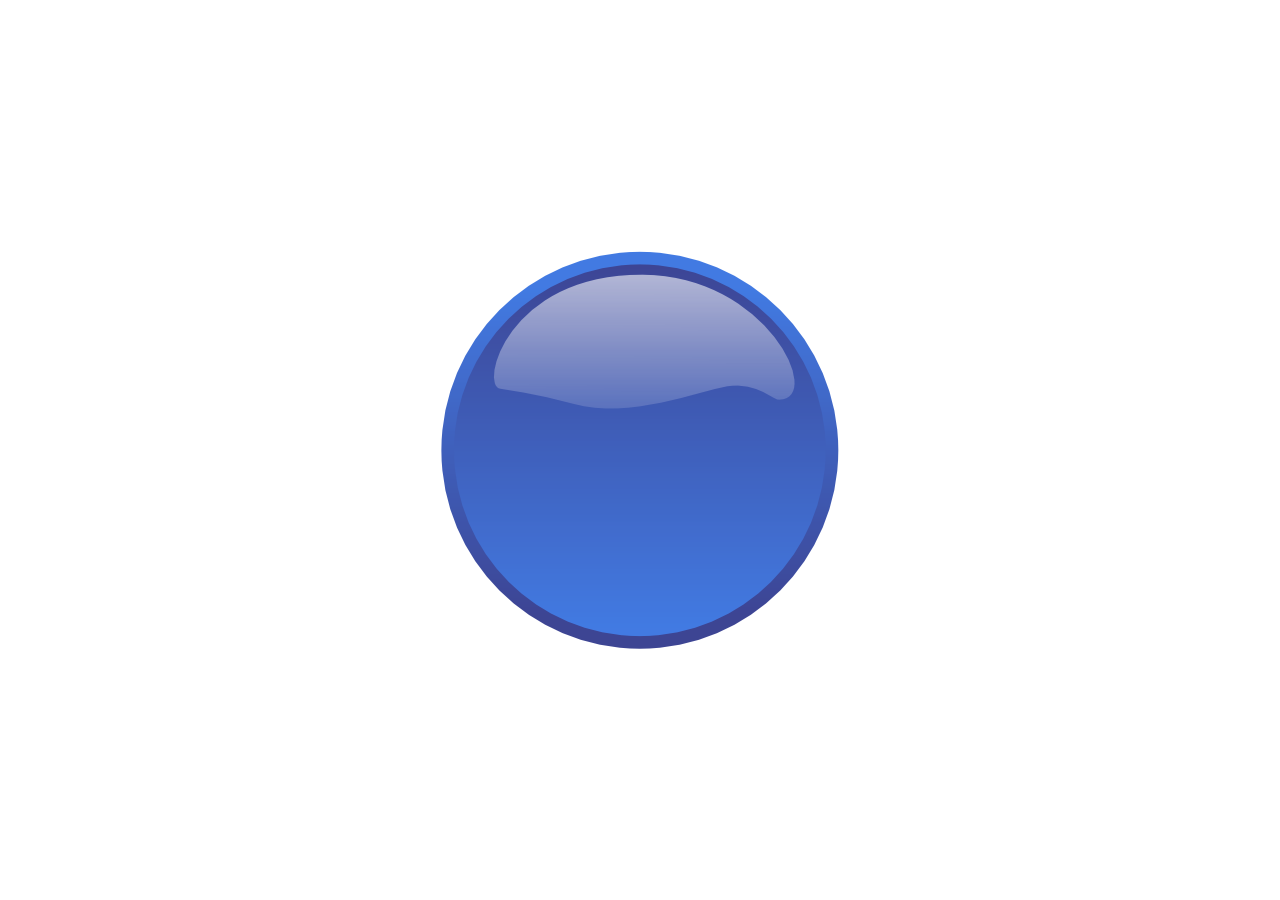
==== index.html @ e6551964 "Initial commit" ====
<html xmlns="http://www.w3.org/1999/xhtml">
<head>
	<meta http-equiv="Content-Type" content="text/html; charset=utf-8" />
    <title>Pe pe pepepepe</title>
    <link rel="stylesheet" type="text/css" href="css/main.css"/>
    <link rel="stylesheet" type="text/css" href="css/boobies.css"/>
    <script type="text/javascript" src="js/jquery-1.8.3.min.js"></script>
    <script type="text/javascript" src="js/script.js"></script>
    <link rel="apple-touch-icon" sizes="180x180" href="/apple-touch-icon.png">
	<link rel="icon" type="image/png" sizes="32x32" href="/favicon-32x32.png">
	<link rel="icon" type="image/png" sizes="16x16" href="/favicon-16x16.png">
	<link rel="manifest" href="/site.webmanifest">
	<link rel="mask-icon" href="/safari-pinned-tab.svg" color="#5bbad5">
	<meta name="msapplication-TileColor" content="#da532c">
	<meta name="theme-color" content="#ffffff">
</head>
<body >
	<div id="loading">
	  	<div class="bubblingG">
			<span id="bubblingG_1">
			</span>
			<span id="bubblingG_2">
			</span>
			<span id="bubblingG_3">
			</span>
		</div> 
		<div id="loadPercent">
			<span id="loadPercentText" class="centerHor">0%</span>
		</div>
	</div>

  	<div id="imgContainer" class="clickable" style="display:none">
		<img id="dance" class="dance center" src=""  />
	</div>
	<div id="btnContainer" class="clickable">
		<img id="btn" class="center" src="images/bluebtn.png" style="display:none"/>
	</div>
</body>
</html>
---- css/main.css ----
*
{
  margin:0;padding:0;  
}

html,body
{
    height:100%;   
}
body
{
  /*display: table; */
  margin: 0 auto;
}

.btnContainer{
  position:relative;
}

.center{
  position: absolute;
  margin: auto;
  top: 0;
  left: 0;
  right: 0;
  bottom: 0;
}

.centerHor{
  position: absolute;
  margin: 0 auto;
  left: 0;
  right: 0;
}

.bottom{
  position: absolute;
  margin: auto;
  left: 0;
  right: 0;
  bottom: 0;
  height: 50%;
}

.fillScreen{
  width: 100%;
  height: 100%;
}

#loadPercentText{
  font-size:100px;
  font-family:fantasy;
  color:#363EE0;
}

#loading {
  top: 50%;
  left: 50%;
  margin-left: -75px;
  margin-top: -47px;
  position: absolute;
  display: block;
  z-index: 99;
}

#loading-image {
  position: absolute;
  top: 100px;
  left: 240px;
  z-index: 100;
}
---- css/boobies.css ----
.bubblingG {
text-align: center;
width:150px;
height:94px;
}

.bubblingG span {
display: inline-block;
vertical-align: middle;
width: 19px;
height: 19px;
margin: 47px auto;
background: #363EE0;
-moz-border-radius: 94px;
-moz-animation: bubblingG 1.4s infinite alternate;
-webkit-border-radius: 94px;
-webkit-animation: bubblingG 1.4s infinite alternate;
-ms-border-radius: 94px;
-ms-animation: bubblingG 1.4s infinite alternate;
-o-border-radius: 94px;
-o-animation: bubblingG 1.4s infinite alternate;
border-radius: 94px;
animation: bubblingG 1.4s infinite alternate;
}

#bubblingG_1 {
-moz-animation-delay: 0s;
-webkit-animation-delay: 0s;
-ms-animation-delay: 0s;
-o-animation-delay: 0s;
animation-delay: 0s;
}

#bubblingG_2 {
-moz-animation-delay: 0.42s;
-webkit-animation-delay: 0.42s;
-ms-animation-delay: 0.42s;
-o-animation-delay: 0.42s;
animation-delay: 0.42s;
}

#bubblingG_3 {
-moz-animation-delay: 0.84s;
-webkit-animation-delay: 0.84s;
-ms-animation-delay: 0.84s;
-o-animation-delay: 0.84s;
animation-delay: 0.84s;
}

@-moz-keyframes bubblingG {
0% {
width: 19px;
height: 19px;
background-color:#363EE0;
-moz-transform: translateY(0);
}

100% {
width: 45px;
height: 45px;
background-color:#FFFFFF;
-moz-transform: translateY(-39px);
}

}

@-webkit-keyframes bubblingG {
0% {
width: 19px;
height: 19px;
background-color:#363EE0;
-webkit-transform: translateY(0);
}

100% {
width: 45px;
height: 45px;
background-color:#FFFFFF;
-webkit-transform: translateY(-39px);
}

}

@-ms-keyframes bubblingG {
0% {
width: 19px;
height: 19px;
background-color:#363EE0;
-ms-transform: translateY(0);
}

100% {
width: 45px;
height: 45px;
background-color:#FFFFFF;
-ms-transform: translateY(-39px);
}

}

@-o-keyframes bubblingG {
0% {
width: 19px;
height: 19px;
background-color:#363EE0;
-o-transform: translateY(0);
}

100% {
width: 45px;
height: 45px;
background-color:#FFFFFF;
-o-transform: translateY(-39px);
}

}

@keyframes bubblingG {
0% {
width: 19px;
height: 19px;
background-color:#363EE0;
transform: translateY(0);
}

100% {
width: 45px;
height: 45px;
background-color:#FFFFFF;
transform: translateY(-39px);
}

}
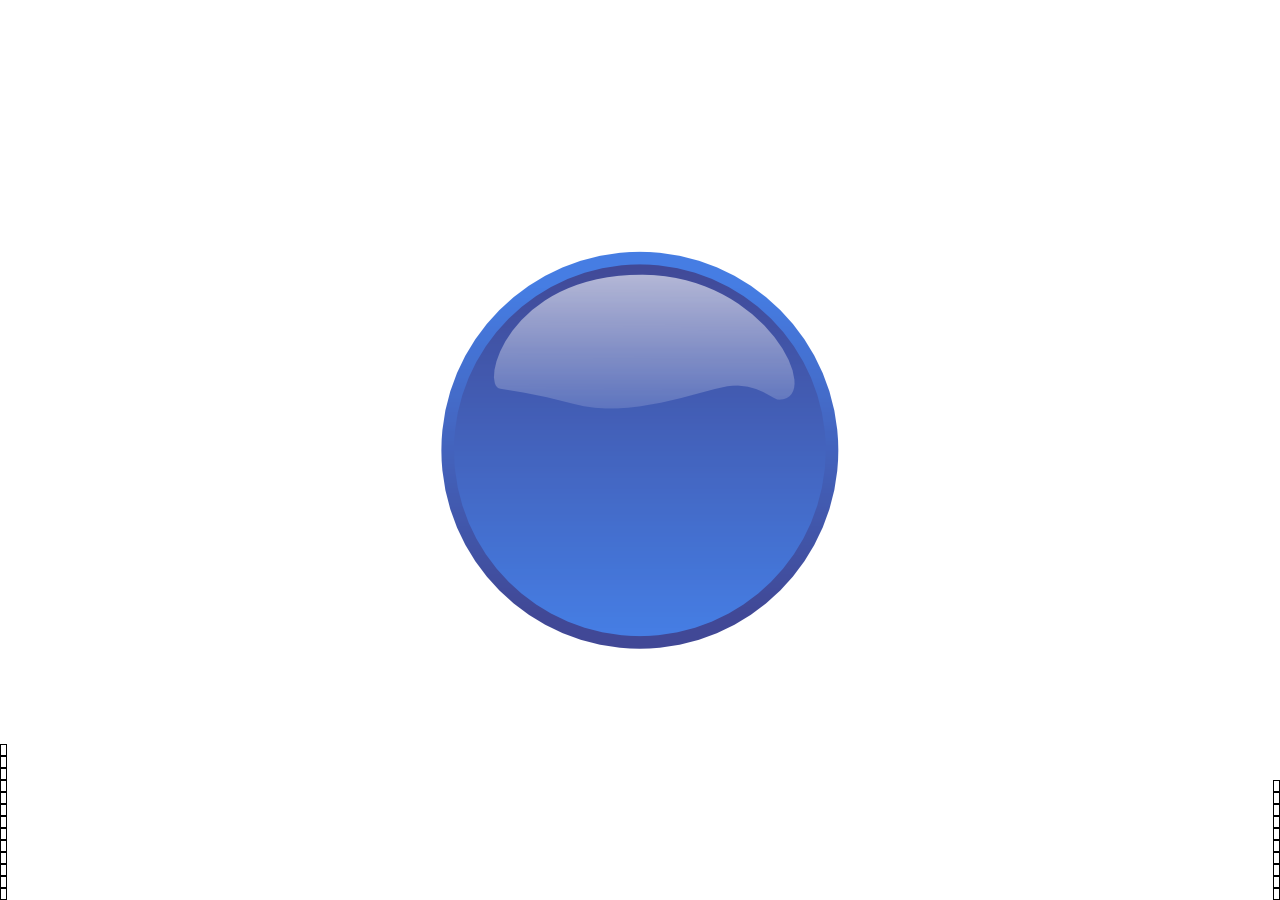
==== commit d062767c: "Added: - Konami Code Functionality - Image Seen Tracker - Code Unlocked Dance" ====
--- a/index.html
+++ b/index.html
@@ -35,5 +35,16 @@
 	<div id="btnContainer" class="clickable">
 		<img id="btn" class="center" src="images/bluebtn.png" style="display:none"/>
 	</div>
+	<div id="konWrapper">
+		<div id="konSquares">
+			<ul id="konSquareList">
+			</ul>
+		</div>
+	</div>
+	<div id="imgSquares">
+		<ul id="imgSquaresList">
+		</ul>
+	</div>
+	
 </body>
 </html>--- a/css/main.css
+++ b/css/main.css
@@ -68,4 +68,51 @@
   top: 100px;
   left: 240px;
   z-index: 100;
+}
+
+.box{
+  width:5px;
+  height:10px;
+  border: 1px solid black;
+}
+
+.filledBoxOrange{
+  width:5px;
+  height:10px;
+  border: 1px solid black;
+  background:orange;
+}
+
+.filledBoxPink{
+  width:5px;
+  height:10px;
+  border: 1px solid black;
+  background:pink;
+}
+
+
+#konSquares{
+  position: absolute;
+  bottom: 0;
+  right: 0;
+}
+
+#imgSquares{
+  position: absolute;
+  bottom: 0;
+  left: 0;
+}
+
+ul {
+    transform: rotate(180deg);
+}
+ul > li {
+    transform: rotate(-180deg);
+    list-style-type: none;
+}
+
+@media screen and (max-width: 1080px){
+  #konWrapper{
+    display:none;
+  }
 }